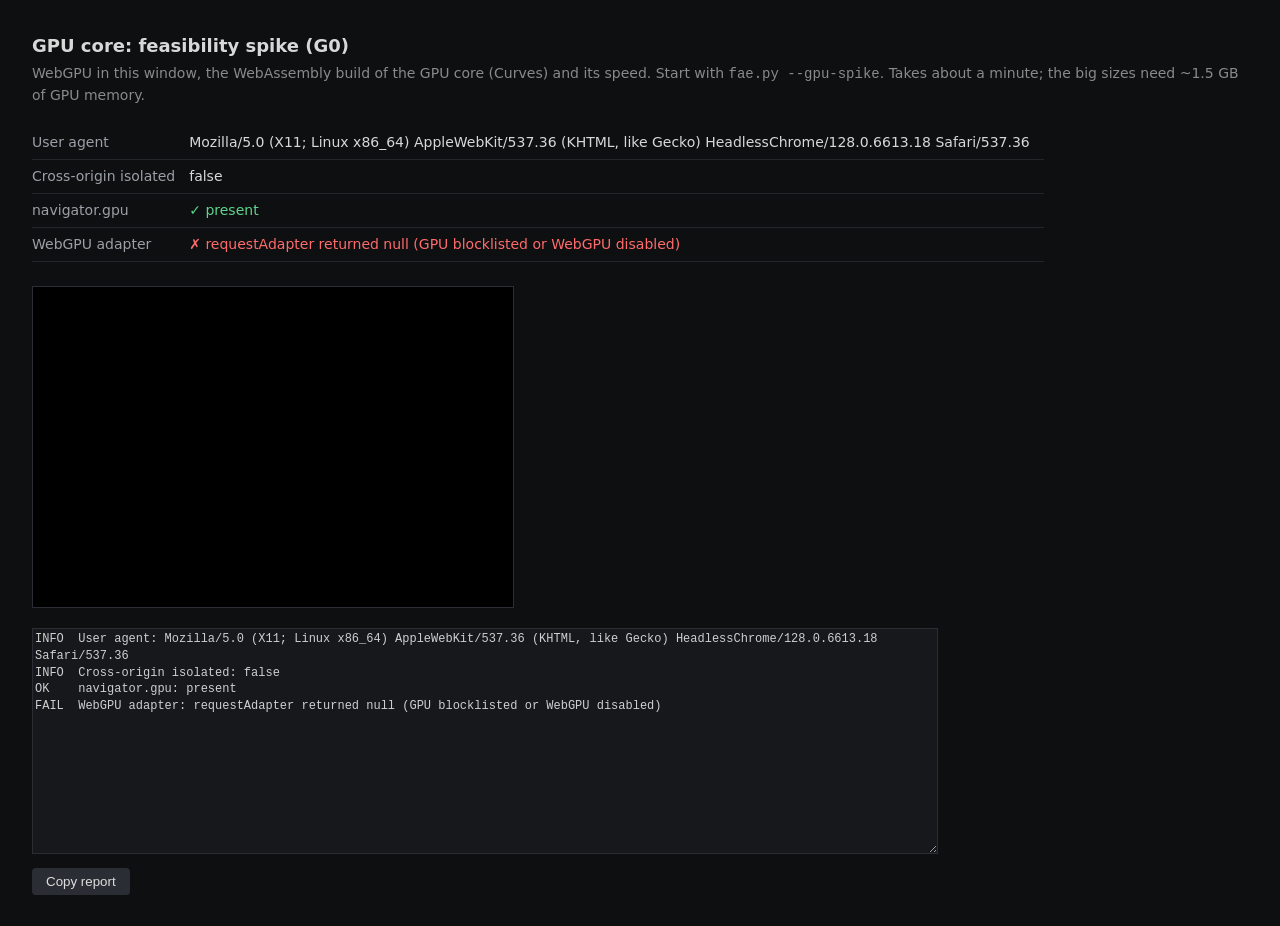
==== ui/gpu-spike.html @ c002abea "GPU core waves G0-G3: every tool but Sharpen on the GPU preview A wgpu + WGSL core (core/gpu/) runs " ====
<!doctype html>
<html lang="en">
<head>
<meta charset="utf-8">
<title>Fae - GPU spike (G0)</title>
<style>
  body { background: #0e0f11; color: #d8d8d8; font: 14px/1.5 system-ui, sans-serif; margin: 32px; }
  h1 { font-size: 18px; font-weight: 600; margin: 0 0 4px; }
  p.sub { color: #8a8a8a; margin: 0 0 20px; }
  table { border-collapse: collapse; min-width: 640px; }
  td { padding: 6px 14px 6px 0; vertical-align: top; border-bottom: 1px solid #22252a; }
  td.k { color: #9aa0a6; white-space: nowrap; }
  .ok { color: #5fd38d; } .bad { color: #ff6b6b; } .warn { color: #f0b84a; } .wait { color: #8a8a8a; }
  #wrap { display: flex; gap: 24px; align-items: flex-start; flex-wrap: wrap; }
  canvas { width: 480px; height: 320px; background: #000; border: 1px solid #2a2d33; }
  textarea { width: 100%; max-width: 900px; height: 220px; margin-top: 20px; background: #16181c; color: #cfcfcf;
             border: 1px solid #2a2d33; font: 12px/1.4 ui-monospace, Consolas, monospace; }
  button { margin-top: 8px; background: #2a2d33; color: #ddd; border: 0; padding: 6px 14px; border-radius: 4px; cursor: pointer; }
</style>
</head>
<body>
<h1>GPU core: feasibility spike (G0)</h1>
<p class="sub">WebGPU in this window, the WebAssembly build of the GPU core (Curves) and its speed.
  Start with <code>fae.py --gpu-spike</code>. Takes about a minute; the big sizes need ~1.5 GB of GPU memory.</p>
<div id="wrap">
  <table id="rows"></table>
  <canvas id="view"></canvas>
</div>
<textarea id="report" readonly></textarea><br>
<button id="copy">Copy report</button>
<script type="module" src="js/gpu-spike.js"></script>
</body>
</html>
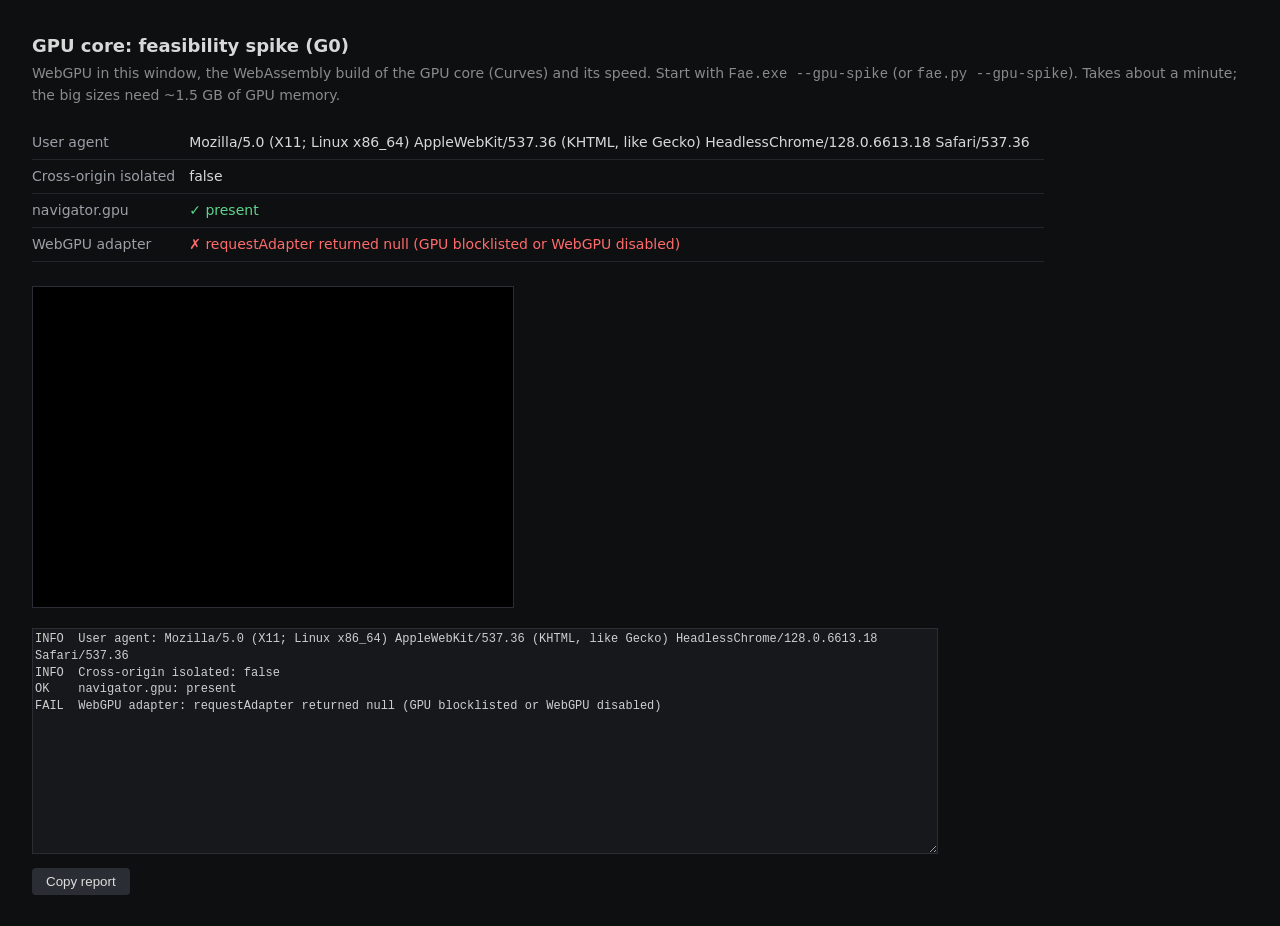
==== commit b0cb8277: "B7 part 1: Fae.exe, a Tauri shell next to the pywebview app core/backend/fae-app (Tauri 2, not a def" ====
--- a/ui/gpu-spike.html
+++ b/ui/gpu-spike.html
@@ -21,7 +21,7 @@
 <body>
 <h1>GPU core: feasibility spike (G0)</h1>
 <p class="sub">WebGPU in this window, the WebAssembly build of the GPU core (Curves) and its speed.
-  Start with <code>fae.py --gpu-spike</code>. Takes about a minute; the big sizes need ~1.5 GB of GPU memory.</p>
+  Start with <code>Fae.exe --gpu-spike</code> (or <code>fae.py --gpu-spike</code>). Takes about a minute; the big sizes need ~1.5 GB of GPU memory.</p>
 <div id="wrap">
   <table id="rows"></table>
   <canvas id="view"></canvas>
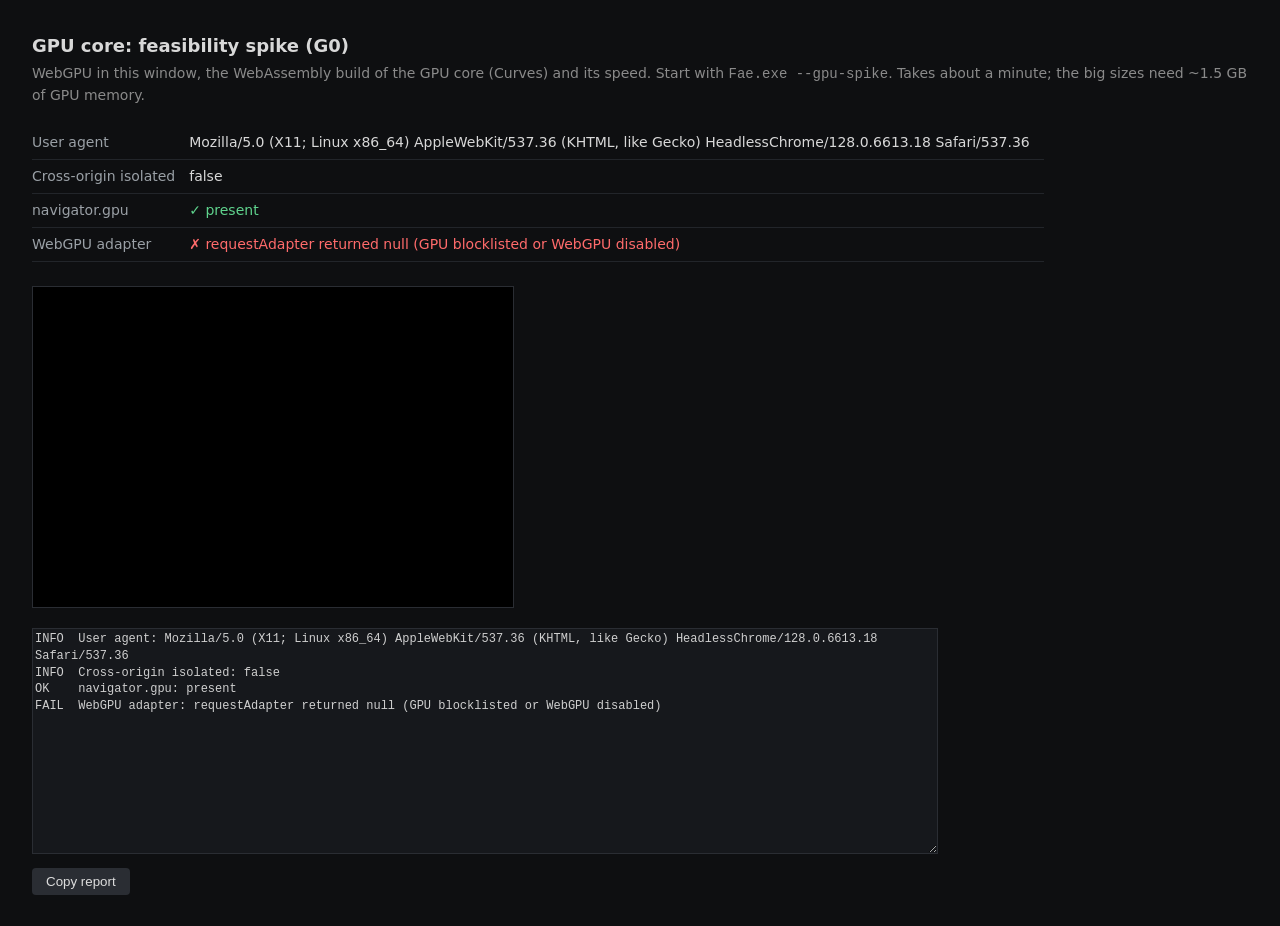
==== commit 149002bb: "B7 part 2: Fae.exe is the app, the Python shell goes fae.py, run.bat, fastedit/app.py, api.py, winch" ====
--- a/ui/gpu-spike.html
+++ b/ui/gpu-spike.html
@@ -21,7 +21,7 @@
 <body>
 <h1>GPU core: feasibility spike (G0)</h1>
 <p class="sub">WebGPU in this window, the WebAssembly build of the GPU core (Curves) and its speed.
-  Start with <code>Fae.exe --gpu-spike</code> (or <code>fae.py --gpu-spike</code>). Takes about a minute; the big sizes need ~1.5 GB of GPU memory.</p>
+  Start with <code>Fae.exe --gpu-spike</code>. Takes about a minute; the big sizes need ~1.5 GB of GPU memory.</p>
 <div id="wrap">
   <table id="rows"></table>
   <canvas id="view"></canvas>
